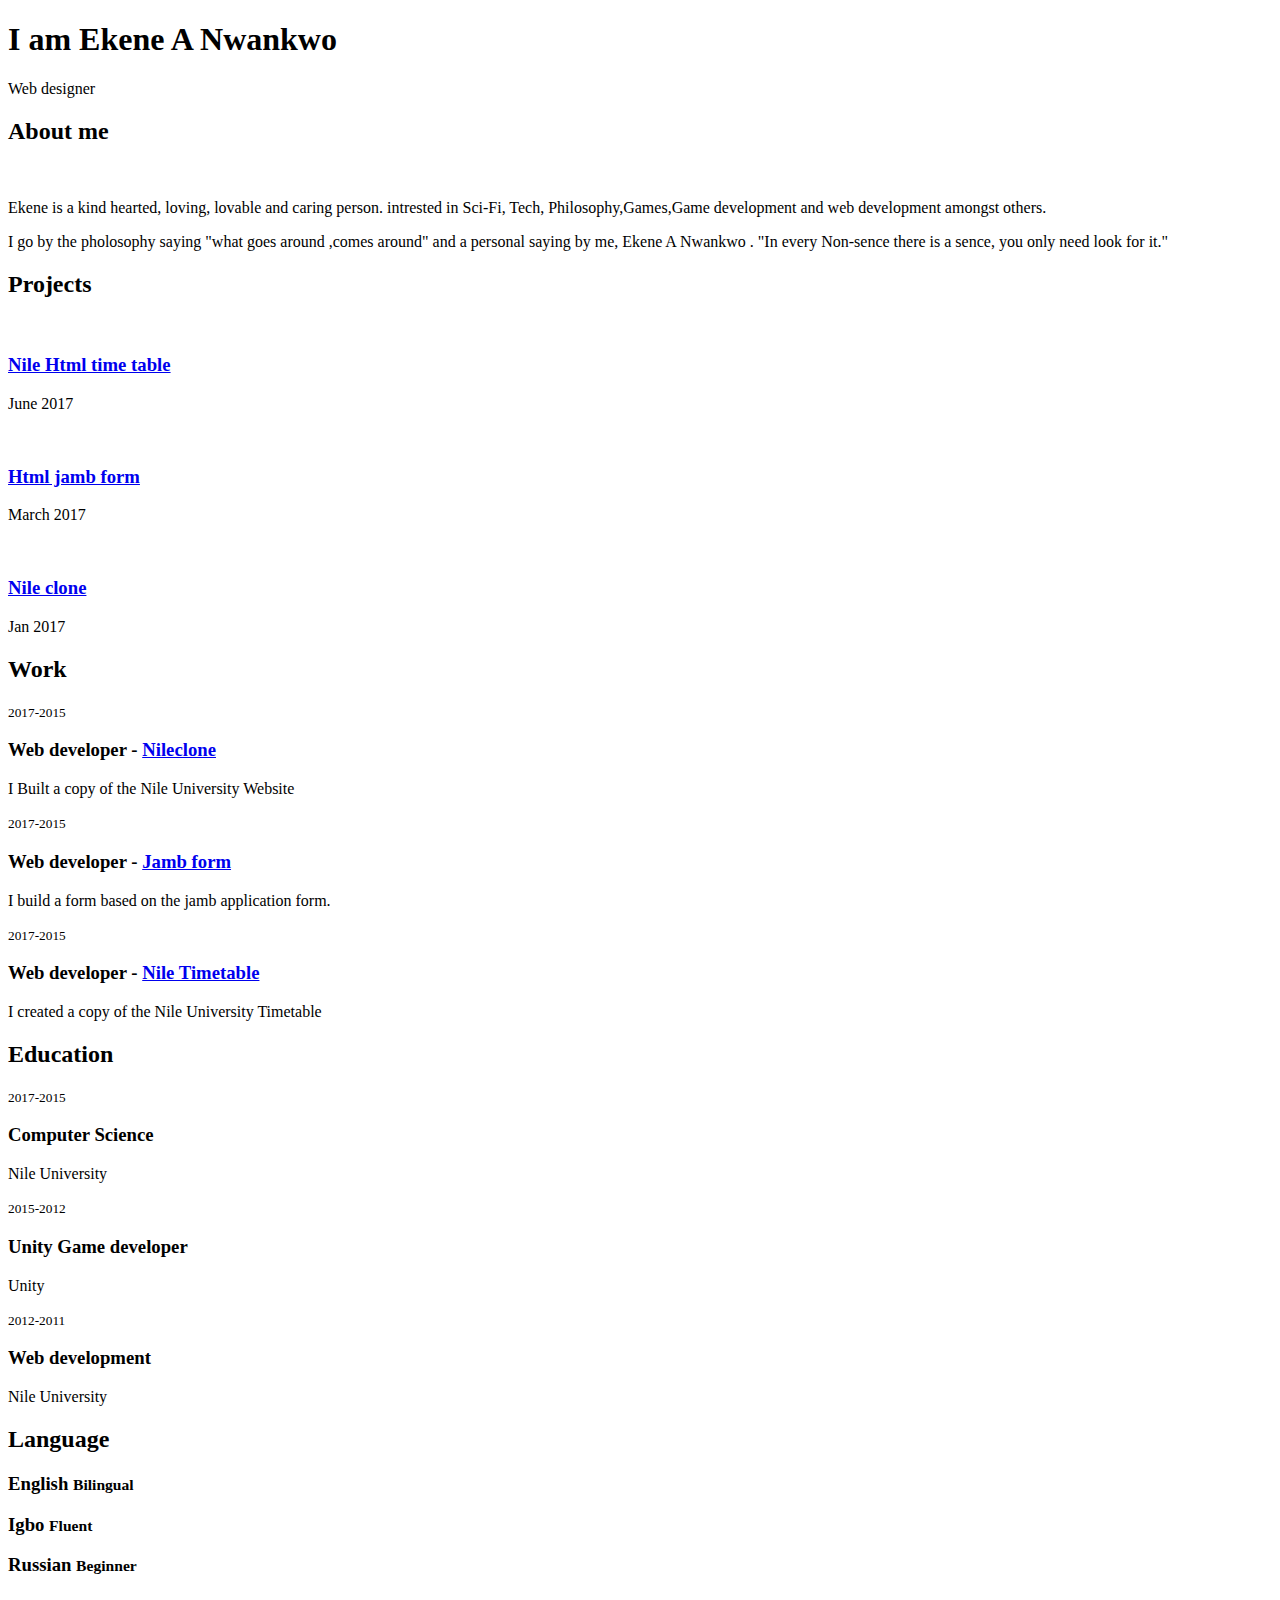
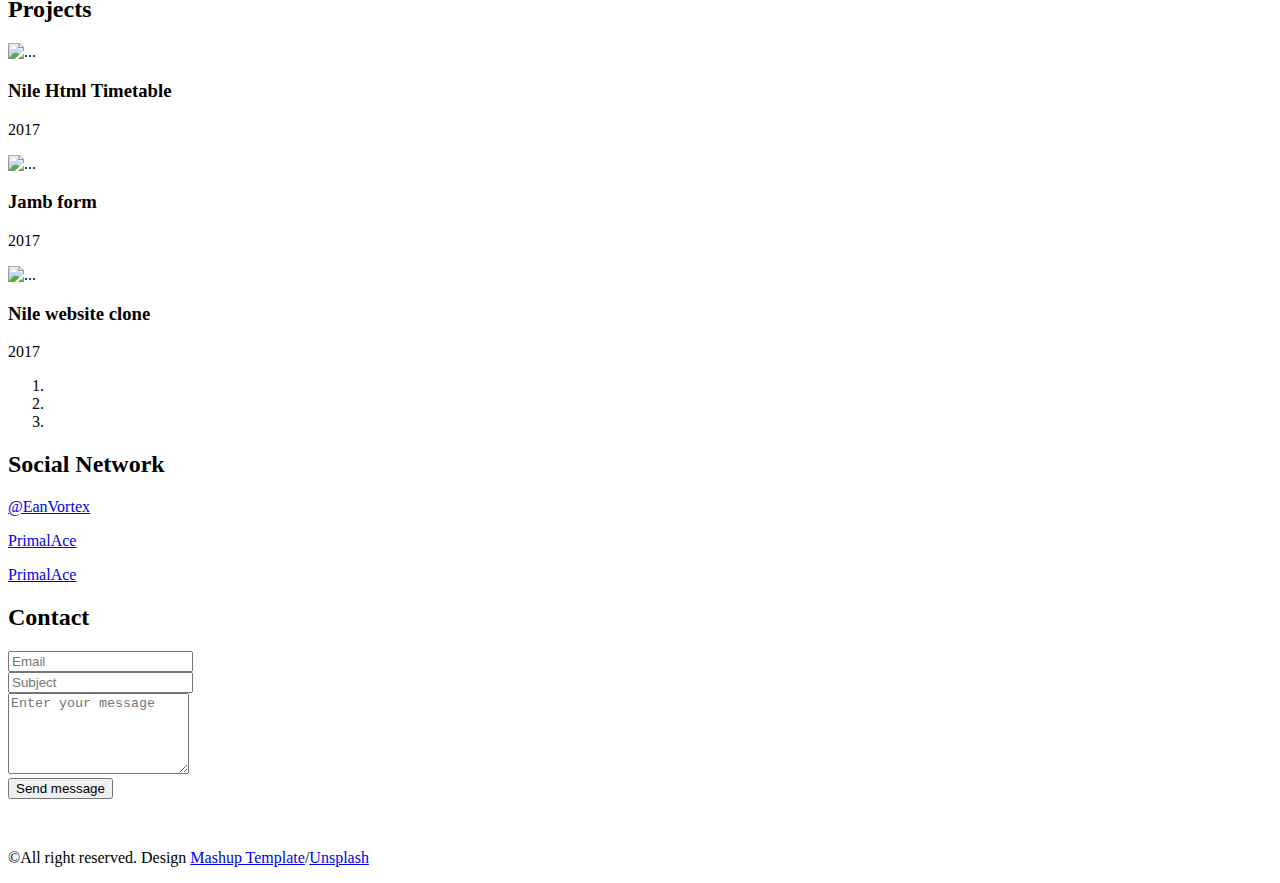
==== index.html @ f493211f "corretion" ====
<!DOCTYPE html>
<html lang="en">

<head>
  <meta charset="UTF-8">
  <meta content="IE=edge" http-equiv="X-UA-Compatible">
  <meta content="width=device-width,initial-scale=1" name="viewport">
  <meta content="description" name="description">
  <meta name="google" content="notranslate" />
  <meta content="Mashup templates have been developped by Orson.io team" name="author">

  <!-- Disable tap highlight on IE -->
  <meta name="msapplication-tap-highlight" content="no">

  <link rel="apple-touch-icon" sizes="180x180" href="./assets/apple-icon-180x180.png">
  <link href="./assets/favicon.ico" rel="icon">

  <title>Ekene A Nwankwo</title>

  <link href="./main.d8e0d294.css" rel="stylesheet">
</head>

<body class="">

  <!-- Add your content of header -->
  <div class="background-color-layer" style="background-image: url('assets/images/img-01.jpg')"></div>
  <main class="content-wrapper">
    <header class="white-text-container section-container">
      <div class="text-center">
        <h1>I am Ekene A Nwankwo</h1>
        <p>Web designer</p>
        <p>
          <a class="fa-icon fa-icon-2x" href="#" title="">
            <i class="fa fa-facebook"></i>
          </a>
          <a class="fa-icon fa-icon-2x" href="#" title="">
            <i class="fa fa-twitter"></i>
          </a>
          <a class="fa-icon fa-icon-2x" href="#" title="">
            <i class="fa fa-dribbble"></i>
          </a>
          <a class="fa-icon fa-icon-2x" href="#" title="">
            <i class="fa fa-linkedin"></i>
          </a>
          <a class="fa-icon fa-icon-2x" href="#" title="">
            <i class="fa fa-vimeo"></i>
          </a>
        </p>
      </div>
    </header>



    <!-- Add your site or app content here -->

    <div class="container">
      <div class="row">
        <div class="col-xs-12">

          <div class="card">
            <div class="card-block">
              <h2>About me</h2>
              <div class="row">
                <div class="col-md-4">
                  <p><img src="./assets/images/img-01.jpg" class="img-responsive" alt=""></p>
                </div>
                <div class="col-md-8">

                  <p>Ekene is a kind hearted, loving, lovable and caring person. intrested in Sci-Fi, Tech,
                    Philosophy,Games,Game development and web development amongst others.</p>
                  <p>I go by the pholosophy saying "what goes around ,comes around" and a personal saying by me, Ekene A
                    Nwankwo . "In every Non-sence there is a sence, you only need look for it."</p>

                </div>
              </div>
            </div>
          </div>

          <div class="card">
            <div class="card-block">
              <h2>Projects</h2>
              <div class="row">
                <div class="col-md-4">
                  <img src="./assets/images/img-02.jpg" class="img-responsive" alt="">
                  <h3 class="h5"> <a href="assets/sites/time-table ass/index.html">Nile Html time table</a></h3>
                  <p>June 2017</p>
                </div>
                <div class="col-md-4">
                  <img src="./assets/images/img-03.jpg" class="img-responsive" alt="">
                  <h3 class="h5"> <a href="assets/sites/jamb/form.html">Html jamb form</a></h3>
                  <p>March 2017</p>
                </div>
                <div class="col-md-4">
                  <img src="./assets/images/img-04.jpg" class="img-responsive" alt="">
                  <h3 class="h5"> <a href="assets/sites/nile clone 2/index.html">Nile clone</a></h3>
                  <p>Jan 2017</p>
                </div>
              </div>
            </div>
          </div>

          <div class="card">
            <div class="card-block">
              <h2>Work</h2>
              <div class="work-experience">
                <small class="date">2017-2015</small>
                <h3 class="h5 date-title">Web developer - <a href="assets/sites/nile clone 2/index.html"
                    title="Create professionnal website">Nileclone</a></h3>


                <p> I Built a copy of the Nile University Website</p>
              </div>

              <div class="work-experience">
                <small class="date">2017-2015</small>
                <h3 class="h5 date-title">Web developer - <a href="assets/sites/jamb/form.html" title="">Jamb form</a>
                </h3>

                <p>I build a form based on the jamb application form.</p>
              </div>


              <div class="work-experience">
                <small class="date">2017-2015</small>
                <h3 class="h5 date-title">Web developer - <a href="assets/sites/time-table ass/index.html" title="">Nile
                    Timetable</a></h3>

                <p>I created a copy of the Nile University Timetable</p>
              </div>
            </div>
          </div>


          <div class="card">
            <div class="card-block">
              <h2>Education</h2>
              <div class="row">
                <div class="col-md-4">
                  <div class="education-experience">
                    <small class="date">2017-2015</small>
                    <h3 class="h5 date-title">Computer Science</h3>
                    <p>Nile University</p>
                  </div>

                </div>
                <div class="col-md-4">
                  <div class="education-experience">
                    <small class="date">2015-2012</small>
                    <h3 class="h5 date-title">Unity Game developer</h3>
                    <p>Unity</p>
                  </div>
                </div>
                <div class="col-md-4">
                  <div class="education-experience">
                    <small class="date">2012-2011</small>
                    <h3 class="h5 date-title">Web development</h3>
                    <p>Nile University</p>
                  </div>
                </div>
              </div>
            </div>
          </div>

          <div class="card">
            <div class="card-block">
              <h2>Language</h2>
              <div class="row">
                <div class="col-md-4">
                  <div class="language-experience">
                    <h3 class="h5">English <small>Bilingual</small></h3>
                  </div>
                </div>
                <div class="col-md-4">
                  <div class="language-experience">
                    <h3 class="h5">Igbo <small>Fluent</small></h3>
                  </div>
                </div>
                <div class="col-md-4">
                  <div class="language-experience">
                    <h3 class="h5">Russian <small>Beginner</small></h3>
                  </div>
                </div>
              </div>
            </div>
          </div>

          <div class="card">
            <div class="card-block">
              <h2>Projects</h2>
              <div id="carousel-example-generic" class="carousel slide" data-ride="carousel">


                <!-- Wrapper for slides -->
                <div class="carousel-inner" role="listbox">
                  <div class="item active">
                    <img src="./assets/images/img-02.jpg" class="img-responsive" alt="...">
                    <div class="carousel-caption">
                      <h3 class="h5">Nile Html Timetable</h3>
                      <p>2017</p>
                    </div>
                  </div>
                  <div class="item">
                    <img src="./assets/images/img-03.jpg" class="img-responsive" alt="...">
                    <div class="carousel-caption">
                      <h3 class="h5">Jamb form</h3>
                      <p>2017</p>
                    </div>
                  </div>

                  <div class="item">
                    <img src="./assets/images/img-04.jpg" class="img-responsive" alt="...">
                    <div class="carousel-caption">
                      <h3 class="h5">Nile website clone</h3>
                      <p>2017</p>
                    </div>
                  </div>
                </div>

                <!-- Indicators -->
                <ol class="carousel-indicators">
                  <li data-target="#carousel-example-generic" data-slide-to="0" class="active"></li>
                  <li data-target="#carousel-example-generic" data-slide-to="1"></li>
                  <li data-target="#carousel-example-generic" data-slide-to="2"></li>
                </ol>

              </div>
            </div>
          </div>

          <div class="card">
            <div class="card-block">
              <h2>Social Network</h2>
              <div class="row">
                <div class="col-md-3">
                  <p class="social-buttons"><a href="#" title=""><span class="social-round-icon fa-icon"><i
                          class="fa fa-twitter"></i></span>@EanVortex</a></p>
                </div>
                <div class="col-md-3">
                  <p class="social-buttons"><a href="#" title=""><span class="social-round-icon fa-icon"><i
                          class="fa fa-linkedin"></i></span>PrimalAce</a></p>
                </div>
                <div class="col-md-3">
                  <p class="social-buttons"><a href="#" title=""><span class="social-round-icon fa-icon"><i
                          class="fa fa-dribbble"></i></span>PrimalAce</a></p>
                </div>
              </div>
            </div>
          </div>

          <div class="card">
            <div class="card-block">
              <h2>Contact</h2>
              <form action="" class="reveal-content">
                <div class="form-group">
                  <input type="email" class="form-control" id="email" placeholder="Email">
                </div>
                <div class="form-group">
                  <input type="text" class="form-control" id="subject" placeholder="Subject">
                </div>
                <div class="form-group">
                  <textarea class="form-control" rows="5" placeholder="Enter your message"></textarea>
                </div>
                <div class="form-group">
                  <button type="submit" class=" btn btn-primary">Send message</button>
                </div>
              </form>
            </div>
          </div>

        </div>
      </div>
    </div>

  </main>
  <footer class="footer-container white-text-container text-center">
    <div class="container">
      <div class="row">
        <div class="col-xs-12">
          <p><img src="./assets/images/mashup-icon.svg" alt=""></p>

          <p>©All right reserved. Design <a href="http://www.mashup-template.com/"
              title="Create website with free html template">Mashup Template</a>/<a href="https://unsplash.com/"
              title="Beautiful Free Images">Unsplash</a></p>
          <p>
            <a class="fa-icon fa-icon-2x" href="https://facebook.com/" title="">
              <i class="fa fa-facebook"></i>
            </a>
            <a class="fa-icon fa-icon-2x" href="https://twitter.com/" title="">
              <i class="fa fa-twitter"></i>
            </a>
            <a class="fa-icon fa-icon-2x" href="https://dribbble.com/" title="">
              <i class="fa fa-dribbble"></i>
            </a>
            <a class="fa-icon fa-icon-2x" href="https://www.linkedin.com/" title="">
              <i class="fa fa-linkedin"></i>
            </a>
            <a class="fa-icon fa-icon-2x" href="https://vimeo.com/" title="">
              <i class="fa fa-vimeo"></i>
            </a>
          </p>
        </div>
      </div>
    </div>
  </footer>

  <script>
    document.addEventListener("DOMContentLoaded", function (event) {
      scrollRevelation('.card');
    });
  </script>
  <!-- Google Analytics: change UA-XXXXX-X to be your site's ID 

<script>
  (function (i, s, o, g, r, a, m) {
    i['GoogleAnalyticsObject'] = r; i[r] = i[r] || function () {
      (i[r].q = i[r].q || []).push(arguments)
    }, i[r].l = 1 * new Date(); a = s.createElement(o),
      m = s.getElementsByTagName(o)[0]; a.async = 1; a.src = g; m.parentNode.insertBefore(a, m)
  })(window, document, 'script', '//www.google-analytics.com/analytics.js', 'ga');
  ga('create', 'UA-XXXXX-X', 'auto');
  ga('send', 'pageview');
</script>

-->
  <script type="text/javascript" src="./main.bc58148c.js"></script>
</body>

</html>
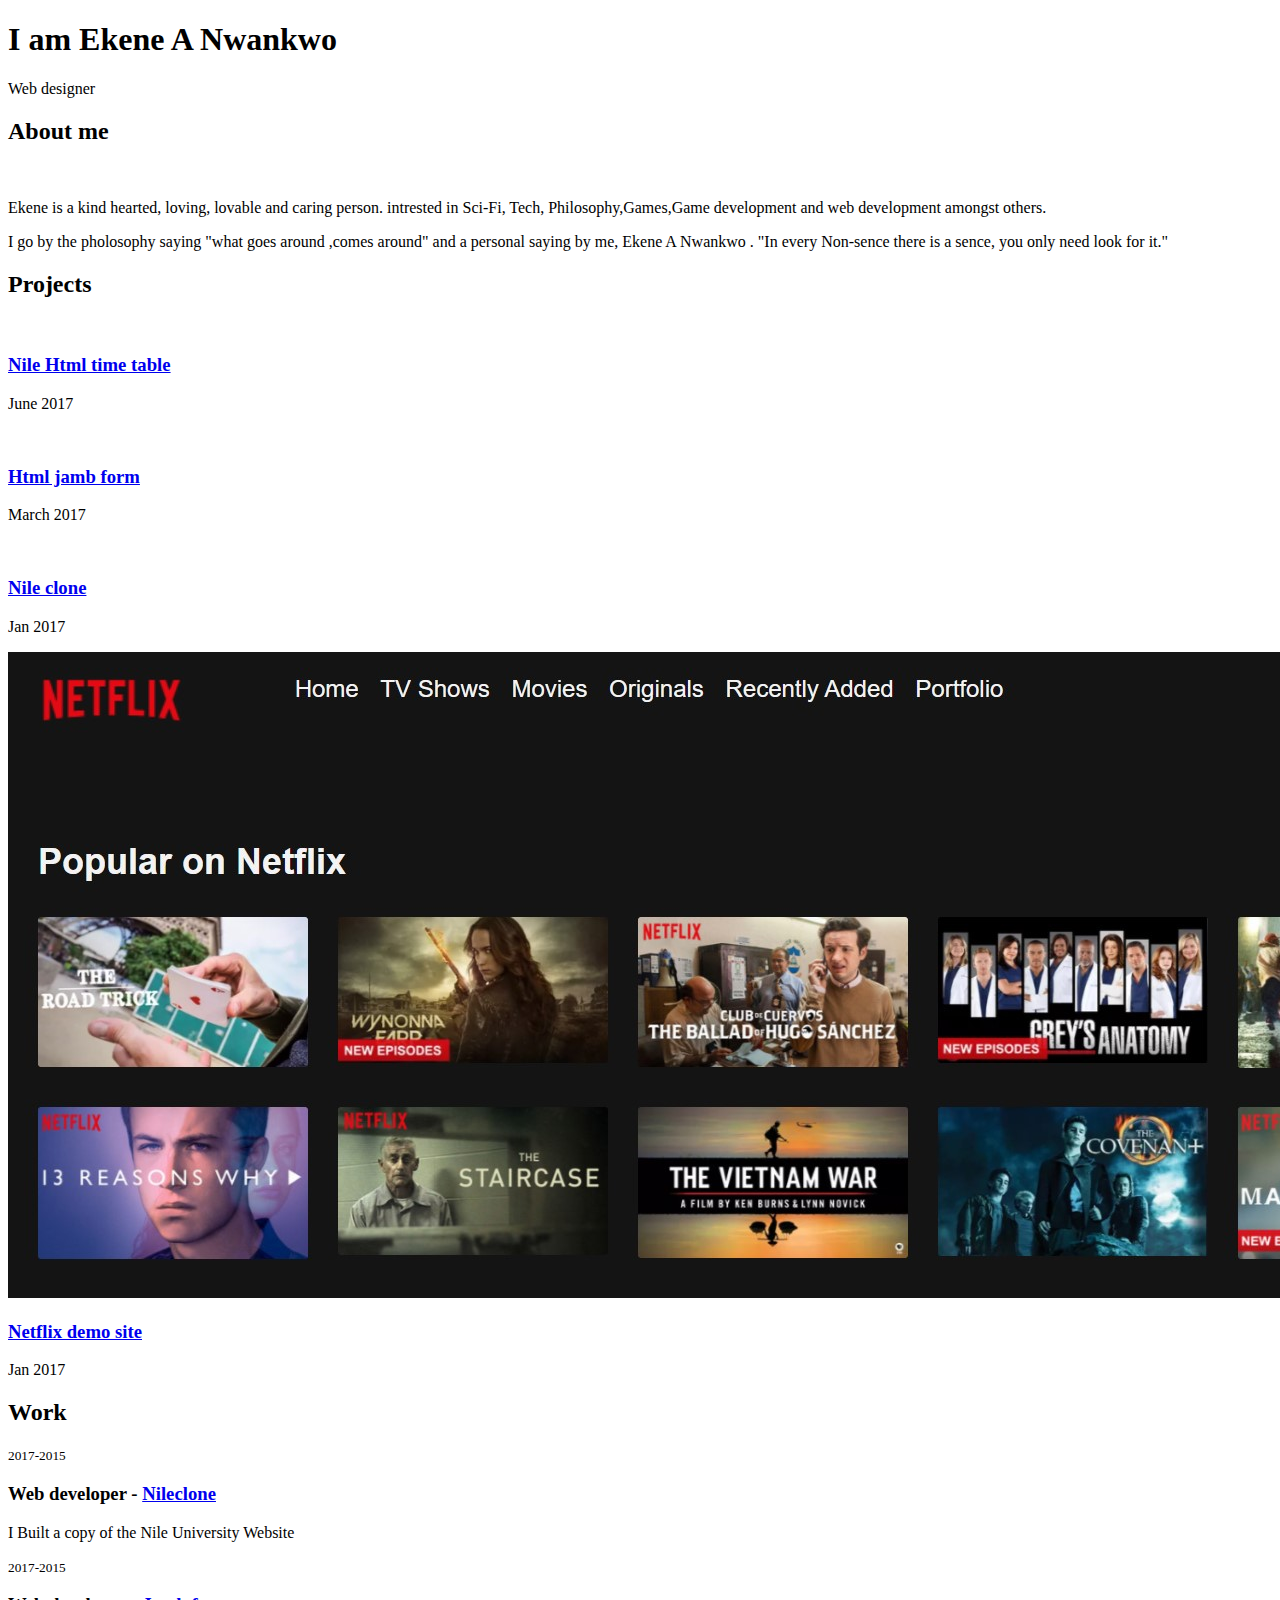
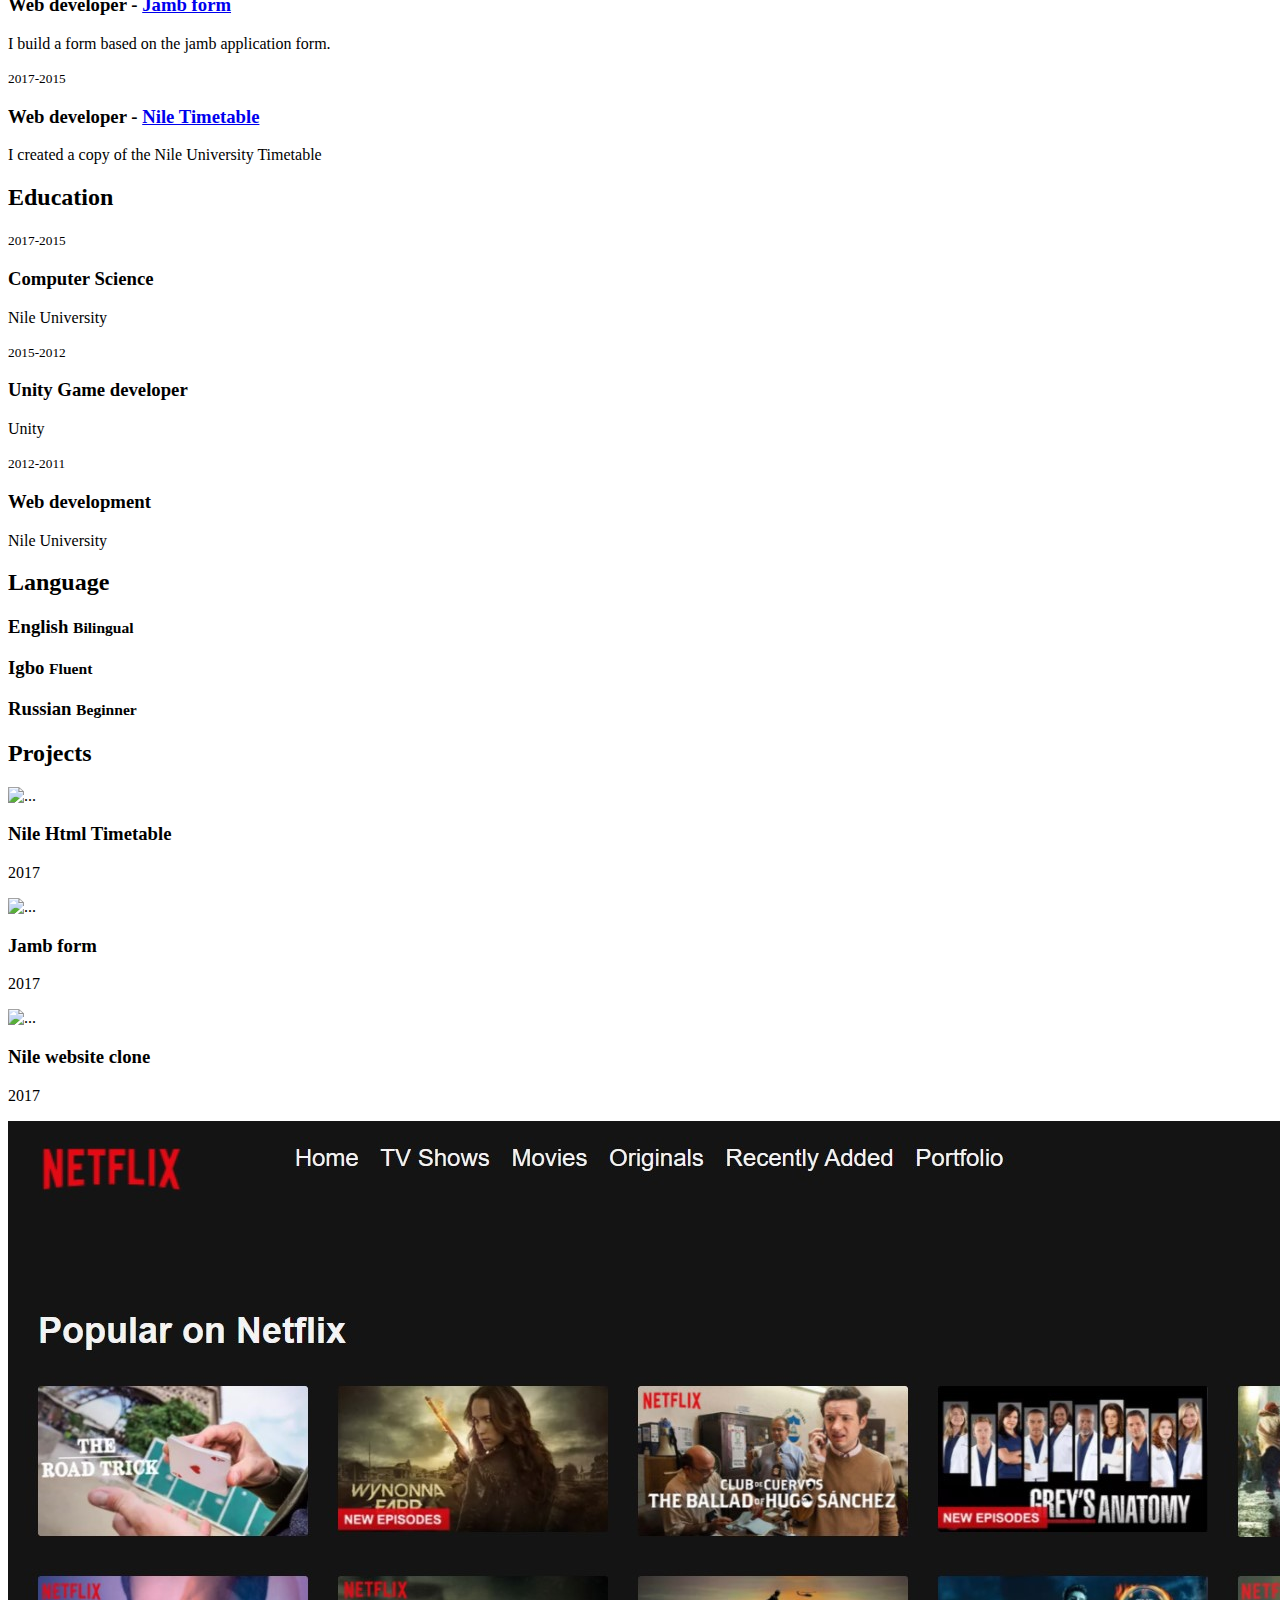
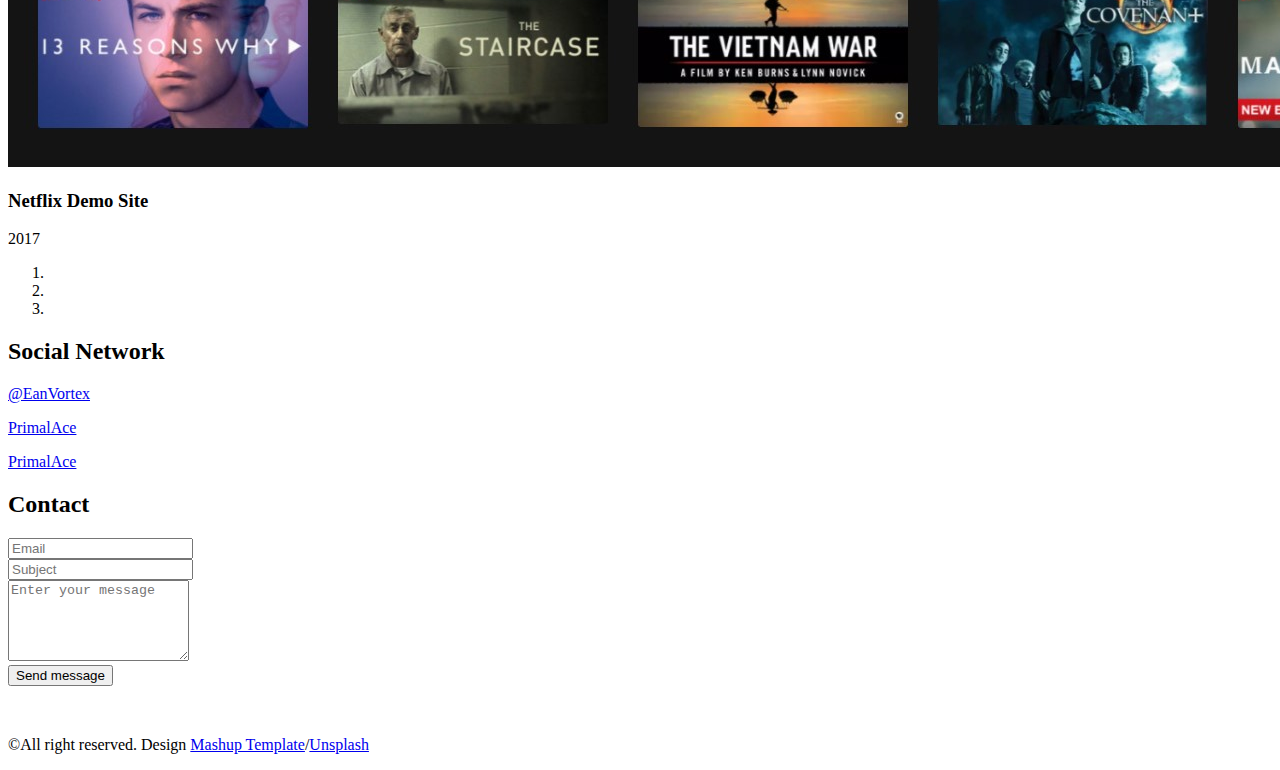
==== commit b45f9f26: "Added netflix clone to /sites" ====
--- a/index.html
+++ b/index.html
@@ -95,6 +95,11 @@
                   <h3 class="h5"> <a href="assets/sites/nile clone 2/index.html">Nile clone</a></h3>
                   <p>Jan 2017</p>
                 </div>
+                <div class="col-md-4">
+                  <img src="./assets/images/img-05.jpg" class="img-responsive" alt="">
+                  <h3 class="h5"> <a href="assets/sites/Netflix demo site/index.html">Netflix demo site</a></h3>
+                  <p>Jan 2017</p>
+                </div>
               </div>
             </div>
           </div>
@@ -211,6 +216,14 @@
                     <img src="./assets/images/img-04.jpg" class="img-responsive" alt="...">
                     <div class="carousel-caption">
                       <h3 class="h5">Nile website clone</h3>
+                      <p>2017</p>
+                    </div>
+                  </div>
+
+                  <div class="item">
+                    <img src="./assets/images/img-05.jpg" class="img-responsive" alt="...">
+                    <div class="carousel-caption">
+                      <h3 class="h5">Netflix Demo Site</h3>
                       <p>2017</p>
                     </div>
                   </div>
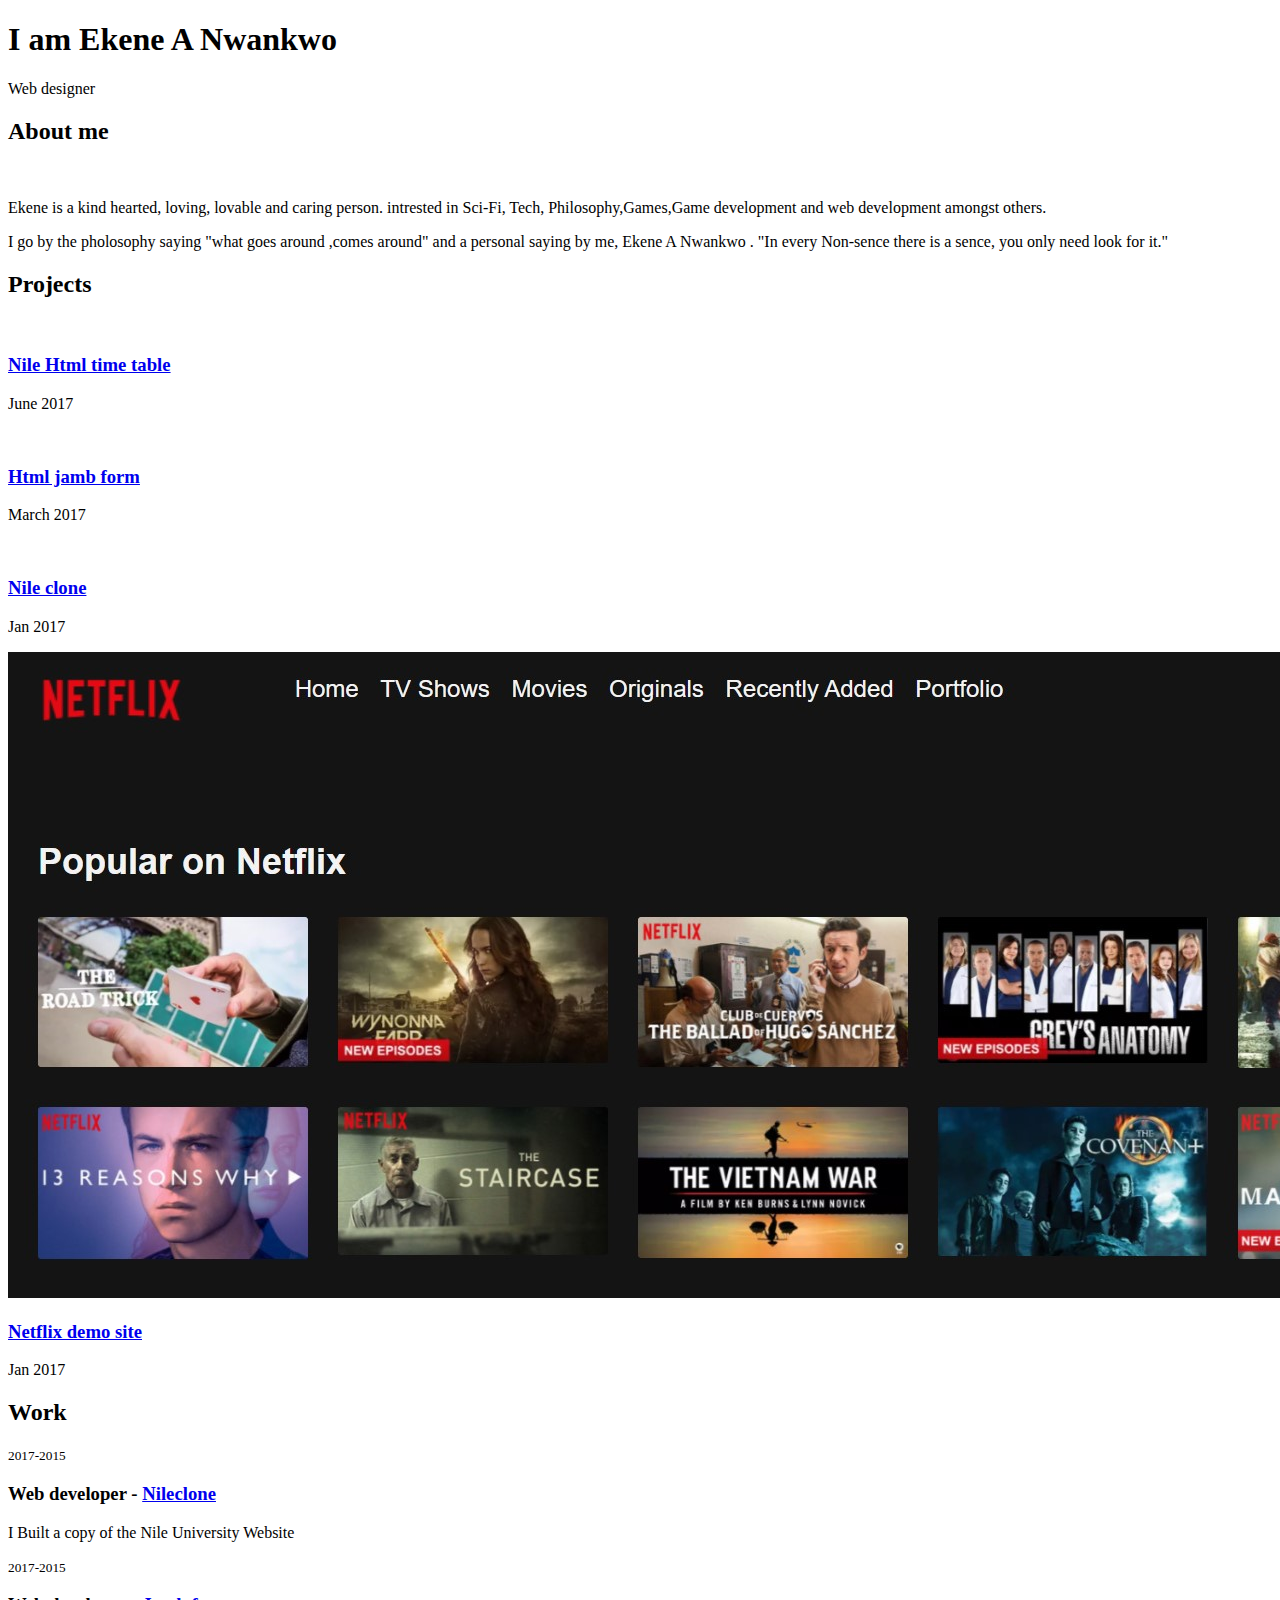
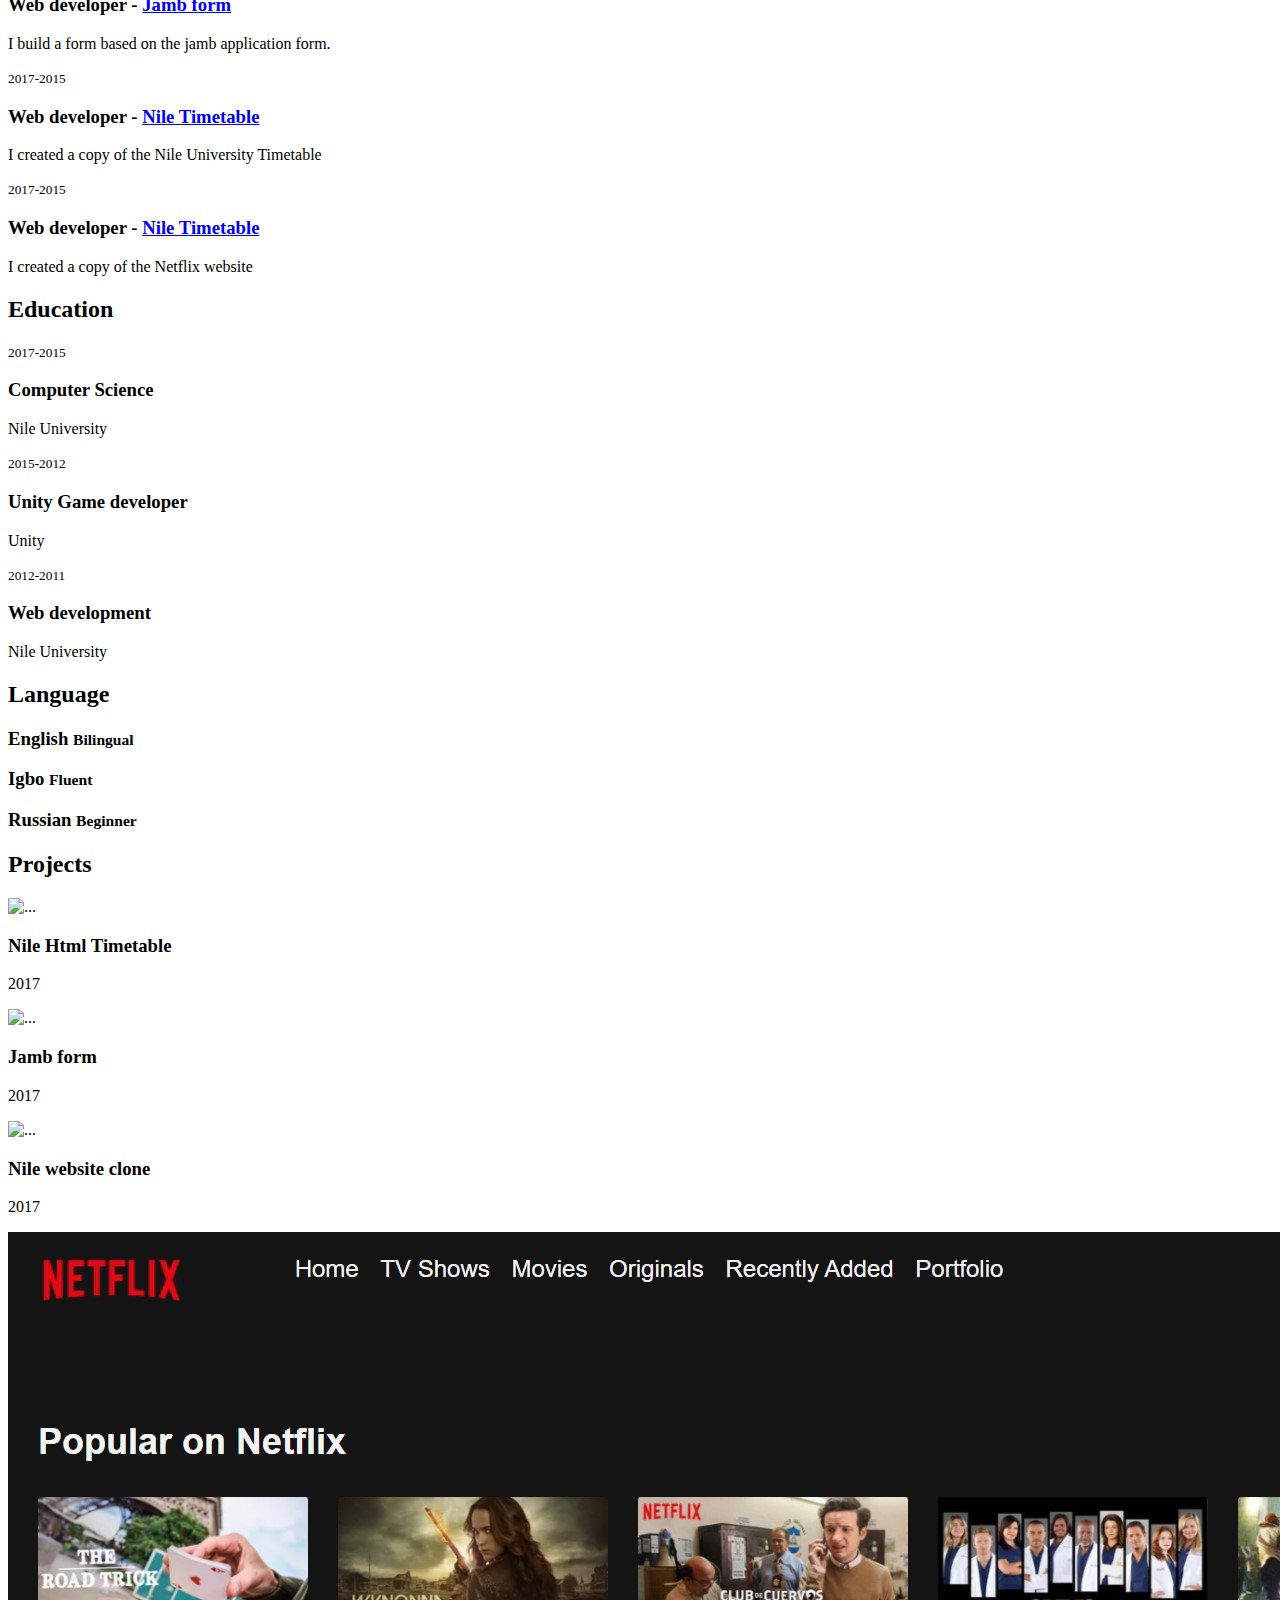
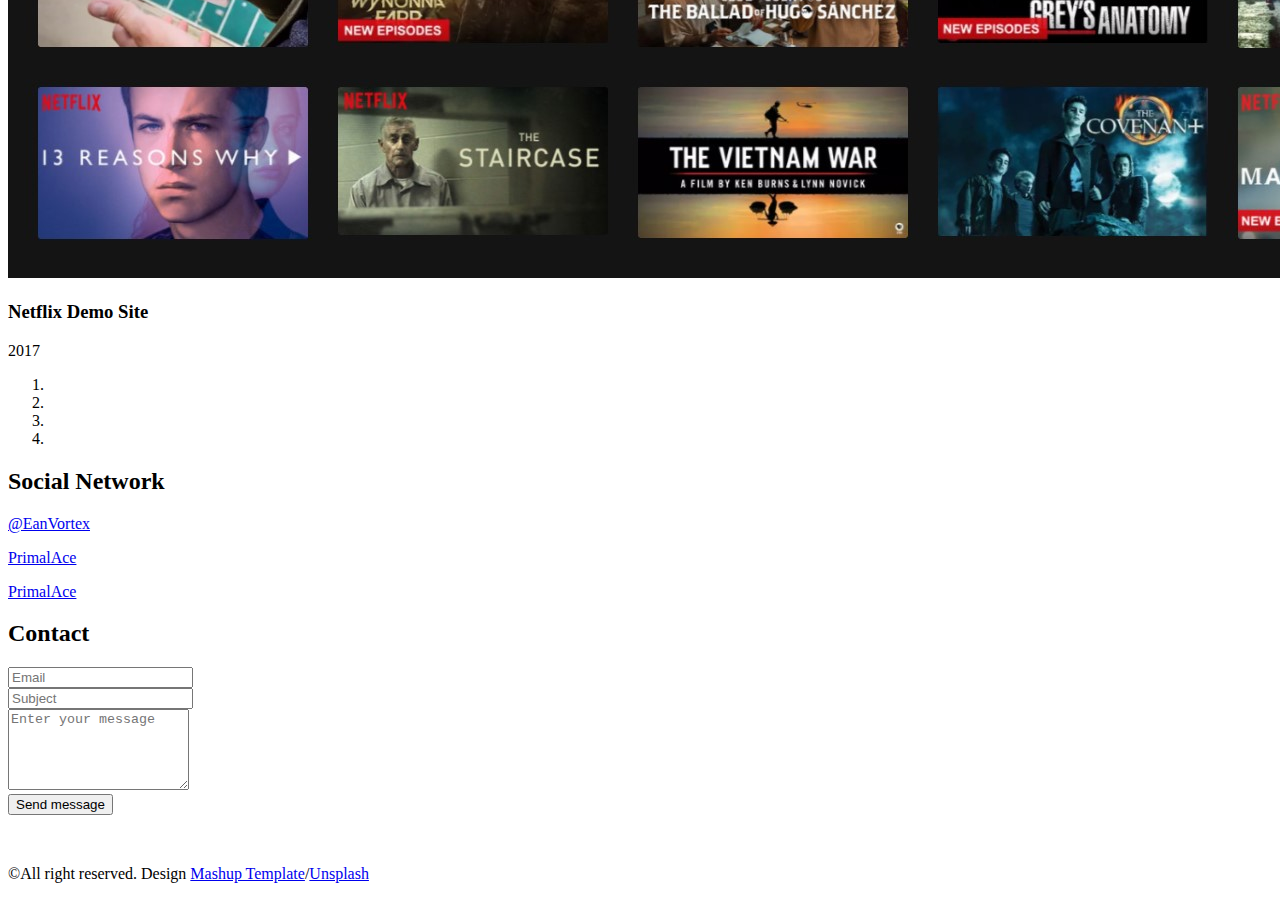
==== commit aad3af2f: "Update index.html" ====
--- a/index.html
+++ b/index.html
@@ -132,6 +132,14 @@
 
                 <p>I created a copy of the Nile University Timetable</p>
               </div>
+
+              <div class="work-experience">
+                <small class="date">2017-2015</small>
+                <h3 class="h5 date-title">Web developer - <a href="assets/sites/time-table ass/index.html" title="">Nile
+                    Timetable</a></h3>
+
+                <p>I created a copy of the Netflix website</p>
+              </div>
             </div>
           </div>
 
@@ -234,6 +242,7 @@
                   <li data-target="#carousel-example-generic" data-slide-to="0" class="active"></li>
                   <li data-target="#carousel-example-generic" data-slide-to="1"></li>
                   <li data-target="#carousel-example-generic" data-slide-to="2"></li>
+                  <li data-target="#carousel-example-generic" data-slide-to="3"></li>
                 </ol>
 
               </div>
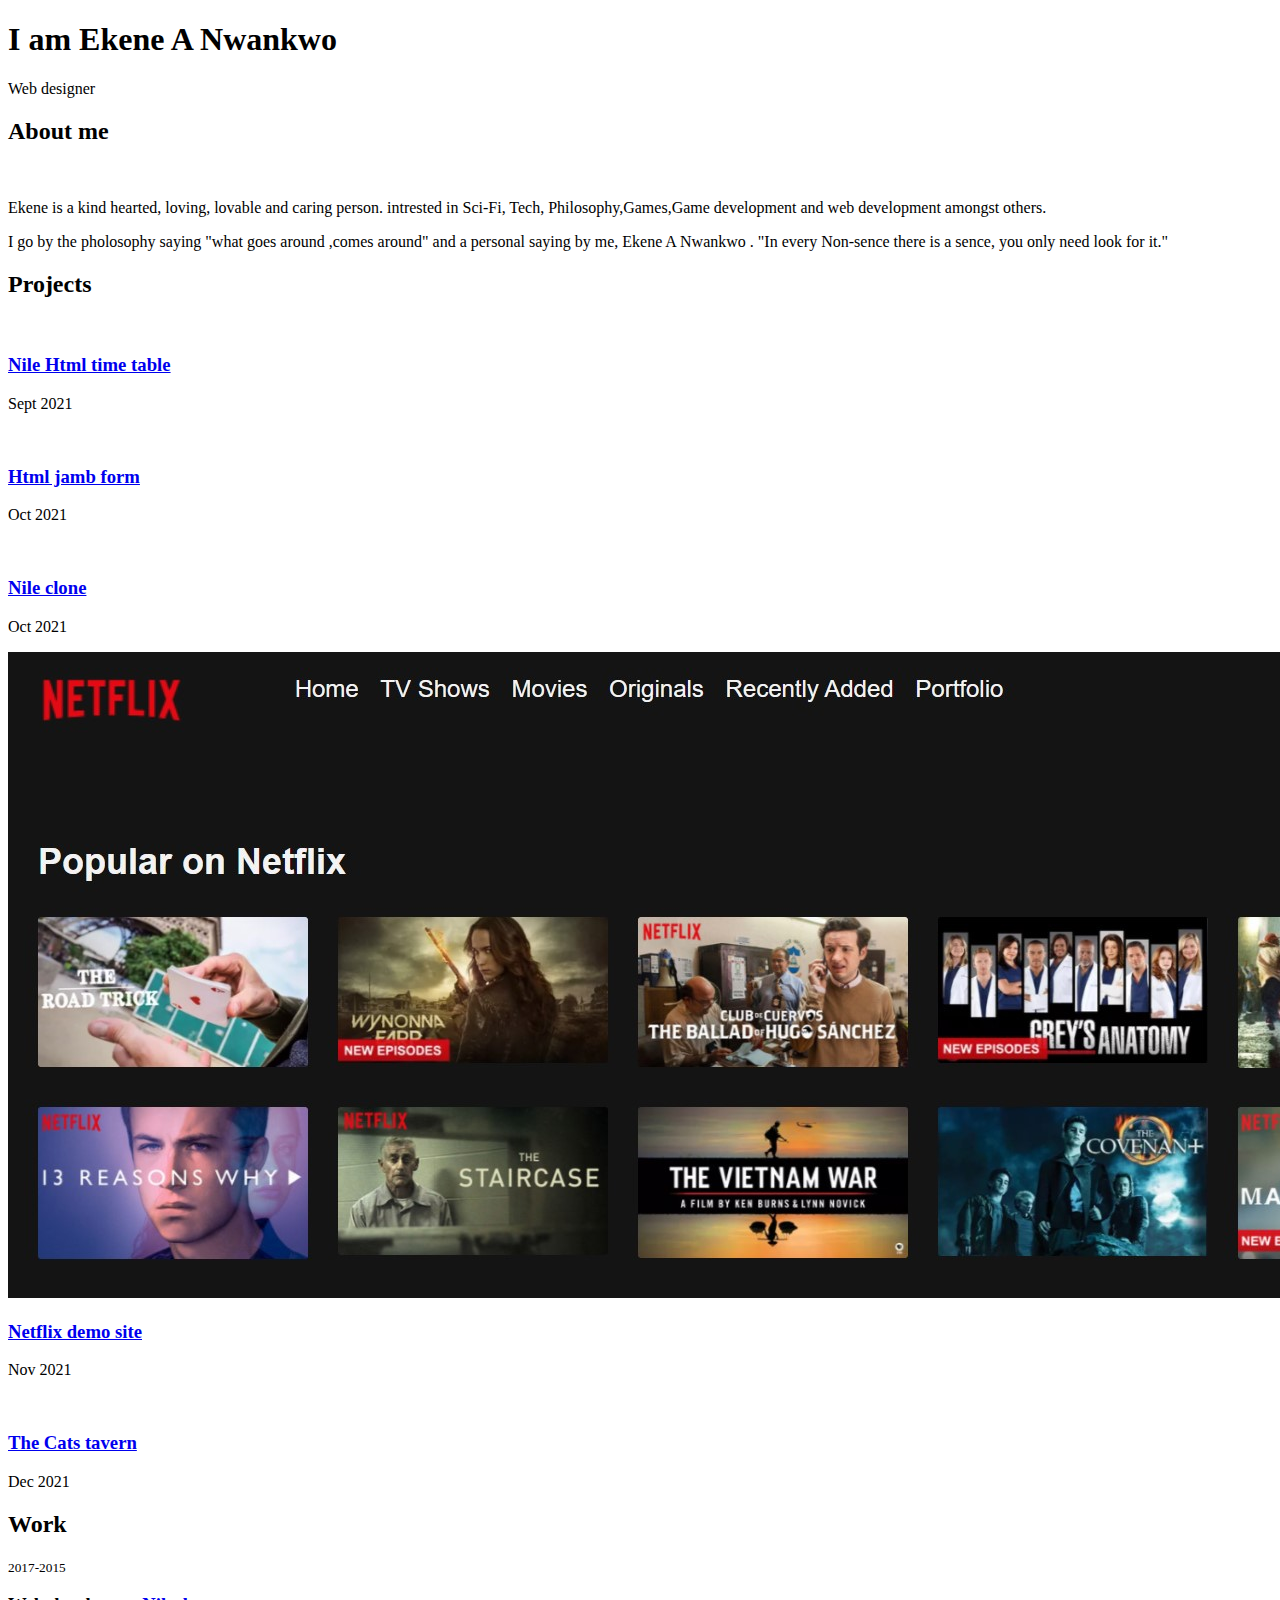
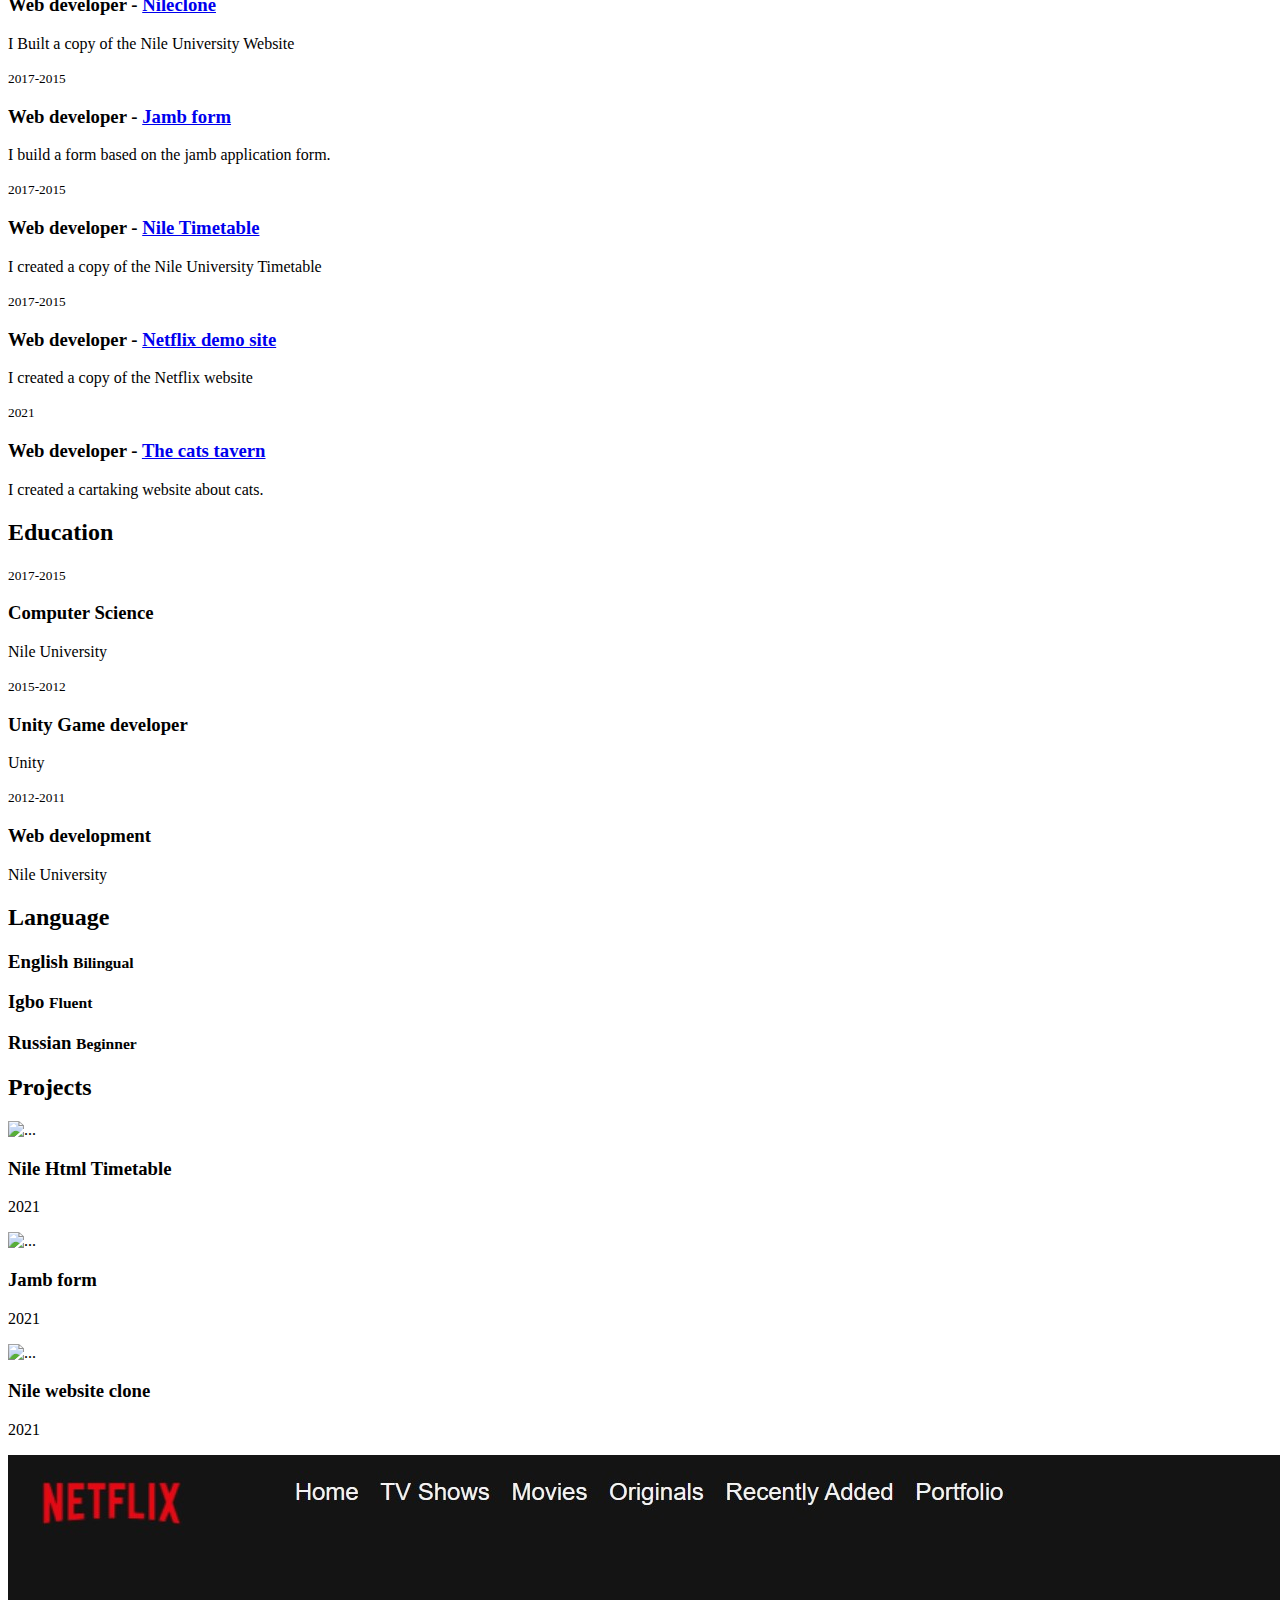
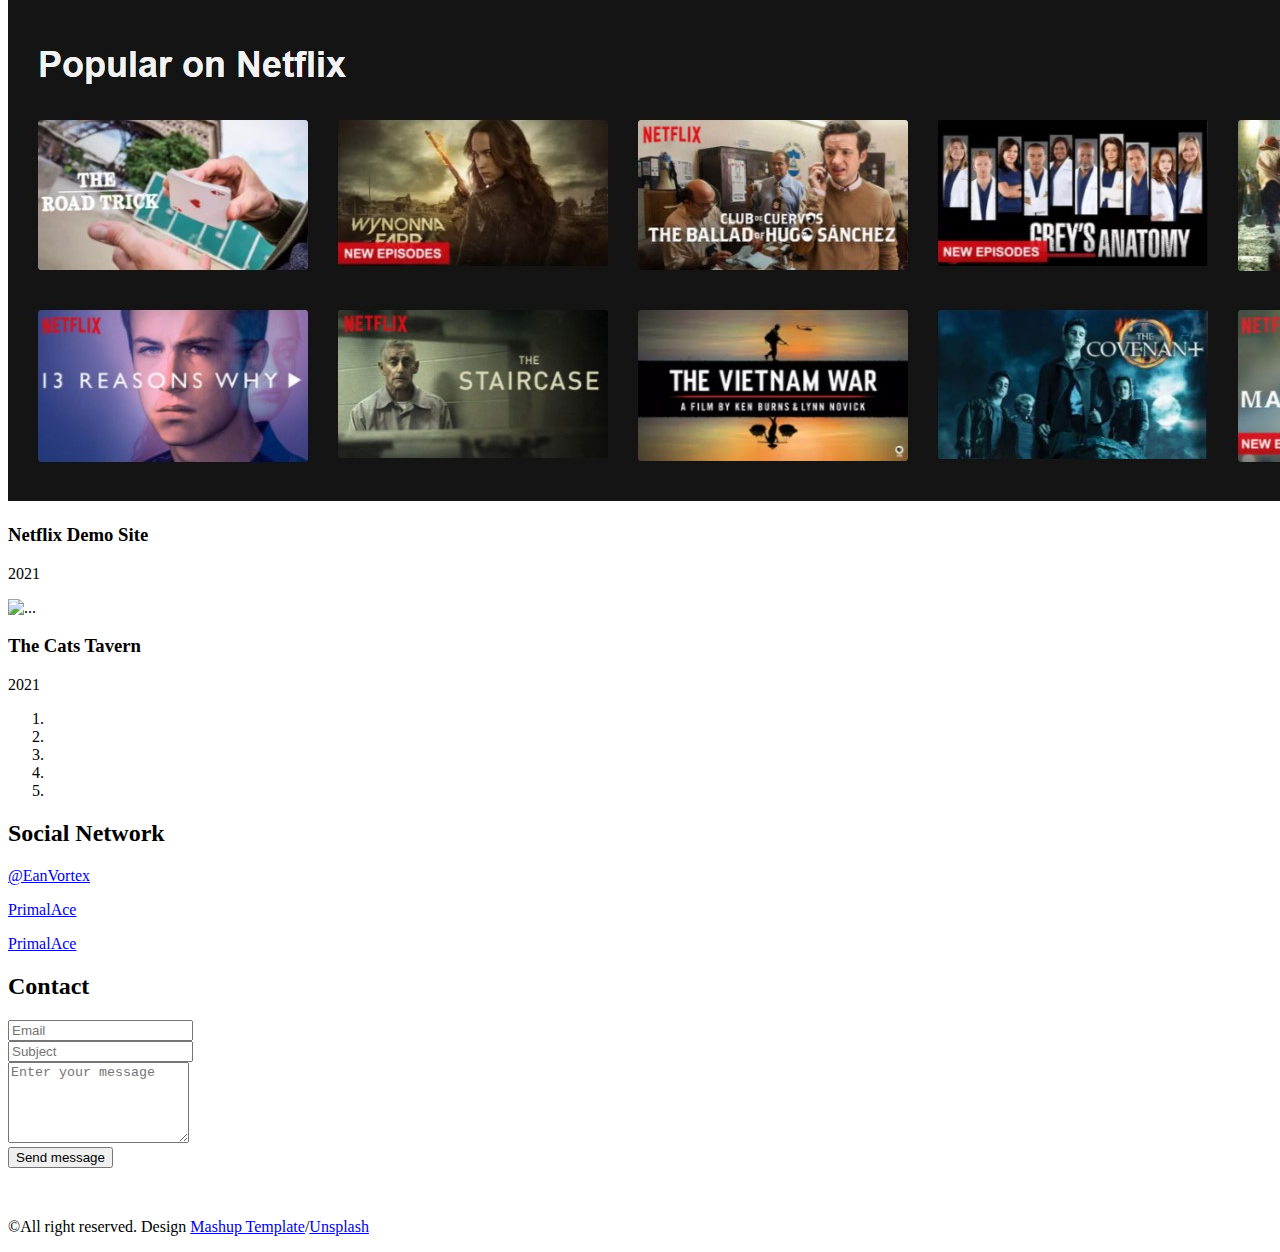
==== commit d44f675f: "Update index.html" ====
--- a/index.html
+++ b/index.html
@@ -83,22 +83,27 @@
                 <div class="col-md-4">
                   <img src="./assets/images/img-02.jpg" class="img-responsive" alt="">
                   <h3 class="h5"> <a href="assets/sites/time-table ass/index.html">Nile Html time table</a></h3>
-                  <p>June 2017</p>
+                  <p>Sept 2021</p>
                 </div>
                 <div class="col-md-4">
                   <img src="./assets/images/img-03.jpg" class="img-responsive" alt="">
                   <h3 class="h5"> <a href="assets/sites/jamb/form.html">Html jamb form</a></h3>
-                  <p>March 2017</p>
+                  <p>Oct 2021</p>
                 </div>
                 <div class="col-md-4">
                   <img src="./assets/images/img-04.jpg" class="img-responsive" alt="">
                   <h3 class="h5"> <a href="assets/sites/nile clone 2/index.html">Nile clone</a></h3>
-                  <p>Jan 2017</p>
+                  <p>Oct 2021</p>
                 </div>
                 <div class="col-md-4">
                   <img src="./assets/images/img-05.jpg" class="img-responsive" alt="">
                   <h3 class="h5"> <a href="assets/sites/Netflix demo site/index.html">Netflix demo site</a></h3>
-                  <p>Jan 2017</p>
+                  <p>Nov 2021</p>
+                </div>
+                <div class="col-md-4">
+                  <img src="./assets/images/img-06.jpg" class="img-responsive" alt="">
+                  <h3 class="h5"> <a href="assets/sites/Frontend project/the cats tail/index.html">The Cats tavern</a></h3>
+                  <p>Dec 2021</p>
                 </div>
               </div>
             </div>
@@ -135,10 +140,17 @@
 
               <div class="work-experience">
                 <small class="date">2017-2015</small>
-                <h3 class="h5 date-title">Web developer - <a href="assets/sites/time-table ass/index.html" title="">Nile
-                    Timetable</a></h3>
+                <h3 class="h5 date-title">Web developer - <a href="assets/sites/Netflix demo site/index.html" title="">Netflix 
+                demo site</a></h3>
 
                 <p>I created a copy of the Netflix website</p>
+              </div>
+              <div class="work-experience">
+                <small class="date">2021</small>
+                <h3 class="h5 date-title">Web developer - <a href="assets/sites/Frontend project/the cats tail/index.html" title="">The cats tavern 
+                </a></h3>
+
+                <p>I created a cartaking website about cats.</p>
               </div>
             </div>
           </div>
@@ -209,14 +221,14 @@
                     <img src="./assets/images/img-02.jpg" class="img-responsive" alt="...">
                     <div class="carousel-caption">
                       <h3 class="h5">Nile Html Timetable</h3>
-                      <p>2017</p>
+                      <p>2021</p>
                     </div>
                   </div>
                   <div class="item">
                     <img src="./assets/images/img-03.jpg" class="img-responsive" alt="...">
                     <div class="carousel-caption">
                       <h3 class="h5">Jamb form</h3>
-                      <p>2017</p>
+                      <p>2021</p>
                     </div>
                   </div>
 
@@ -224,7 +236,7 @@
                     <img src="./assets/images/img-04.jpg" class="img-responsive" alt="...">
                     <div class="carousel-caption">
                       <h3 class="h5">Nile website clone</h3>
-                      <p>2017</p>
+                      <p>2021</p>
                     </div>
                   </div>
 
@@ -232,7 +244,15 @@
                     <img src="./assets/images/img-05.jpg" class="img-responsive" alt="...">
                     <div class="carousel-caption">
                       <h3 class="h5">Netflix Demo Site</h3>
-                      <p>2017</p>
+                      <p>2021</p>
+                    </div>                    
+                  </div>
+
+                  <div class="item">
+                    <img src="./assets/images/img-06.jpg" class="img-responsive" alt="...">
+                    <div class="carousel-caption">
+                      <h3 class="h5">The Cats Tavern</h3>
+                      <p>2021</p>
                     </div>
                   </div>
                 </div>
@@ -243,6 +263,7 @@
                   <li data-target="#carousel-example-generic" data-slide-to="1"></li>
                   <li data-target="#carousel-example-generic" data-slide-to="2"></li>
                   <li data-target="#carousel-example-generic" data-slide-to="3"></li>
+                  <li data-target="#carousel-example-generic" data-slide-to="4"></li>
                 </ol>
 
               </div>
